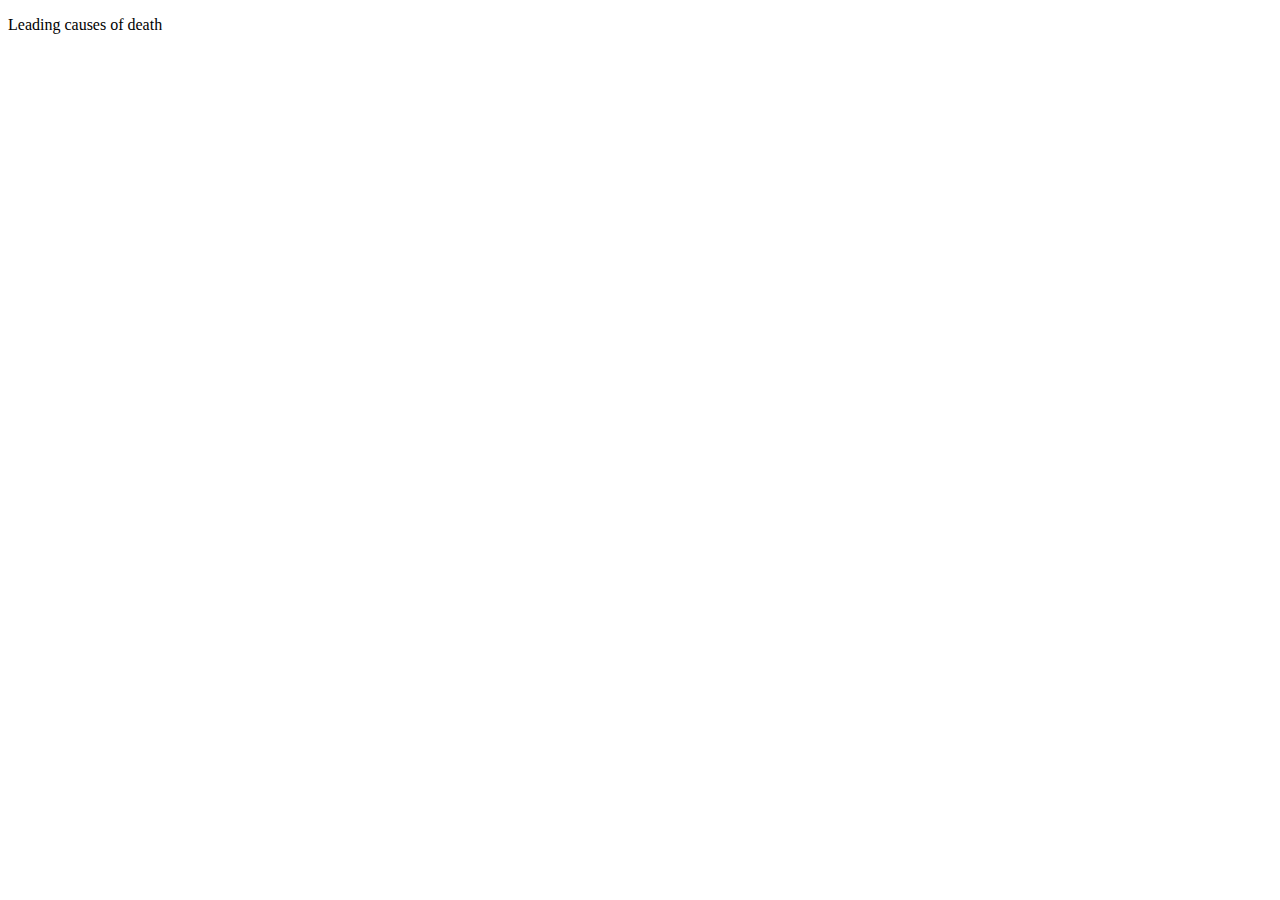
==== CausesOfDeath.html @ c1825988 "adding death" ====
<!DOCTYPE html>
<script src="https://d3js.org/d3.v4.js"></script>

<style>

</style>


<html lang = "en">
<body>
    <p>Leading causes of death</p>

    <svg></svg>
    <div id = "tooltip"></div>

    <script>
        var width = 600, height = 300

        var p = d3.csv("./Data/annual-number-of-deaths-by-cause.csv", function(data)
        {
            DrawChart(data);
            
        });


        async function DrawChart(data)
        {
            var csvColumns = data.columns;
            
            for(i=0;i<data.length-1;i++)
            {
                var csvValues = [];
                var currentYear = parseInt(data[i]["Year"]);

                if(currentYear != 2000) continue;

                csvValues.push(parseInt(data[i]["Respiratory infections"]))
                csvValues.push(parseInt(data[i]["Terrorism"]))
                csvValues.push(parseInt(data[i]["Cardiovascular diseases"]))
                csvValues.push(parseInt(data[i]["Alzheimer"]))
                csvValues.push(parseInt(data[i]["Chronic kidney"]))
                csvValues.push(parseInt(data[i]["Chronic respiratory"]))
                csvValues.push(parseInt(data[i]["Digestive diseases"]))
                csvValues.push(parseInt(data[i]["Hepatitis"]))
                csvValues.push(parseInt(data[i]["Parkinson disease"]))
                csvValues.push(parseInt(data[i]["Fire"]))
                csvValues.push(parseInt(data[i]["Malaria"]))
                csvValues.push(parseInt(data[i]["Drowning "]))
                csvValues.push(parseInt(data[i]["violence"]))
                csvValues.push(parseInt(data[i]["HIV/AIDS"]))
                csvValues.push(parseInt(data[i]["Drug use"]))
                csvValues.push(parseInt(data[i]["Tuberculosis"]))
                csvValues.push(parseInt(data[i]["Road injuries"]))
                csvValues.push(parseInt(data[i]["Alcohol use"]))
                csvValues.push(parseInt(data[i]["Diarrheal diseases"]))
                csvValues.push(parseInt(data[i]["Nutritional deficiencies"]))
                csvValues.push(parseInt(data[i]["Suicide"]))
                csvValues.push(parseInt(data[i]["Diabetes mellitus"]))
                
                var domainStart = parseInt(d3.min(csvValues))
                var domainEnd = parseInt(d3.max(csvValues))

                var y = d3.scaleLinear().domain([domainStart,domainEnd]).range([height,0]);
                var x = d3.scaleLinear().domain([0,22]).range([0,width]);

                
                d3.select('svg')
                .attr('width',width)
                .attr('height',height)
                .selectAll('rect')
                .data(csvValues)
                .enter().append("rect")
                .attr('width',19)
                .attr('x',function(d,i) {return x(i) + 10;})
                .attr('y', function(d) {return y(height);})
                .attr('height', function(d) {return 0;})
                .transition()
                .duration(2000)
                .attr('y', function(d) {return y(d);})
                .attr('height', function(d) {return height - y(d);})
                
                console.log(currentYear)
                console.log(csvValues)
            }
        }




    </script>
</body>

</html>
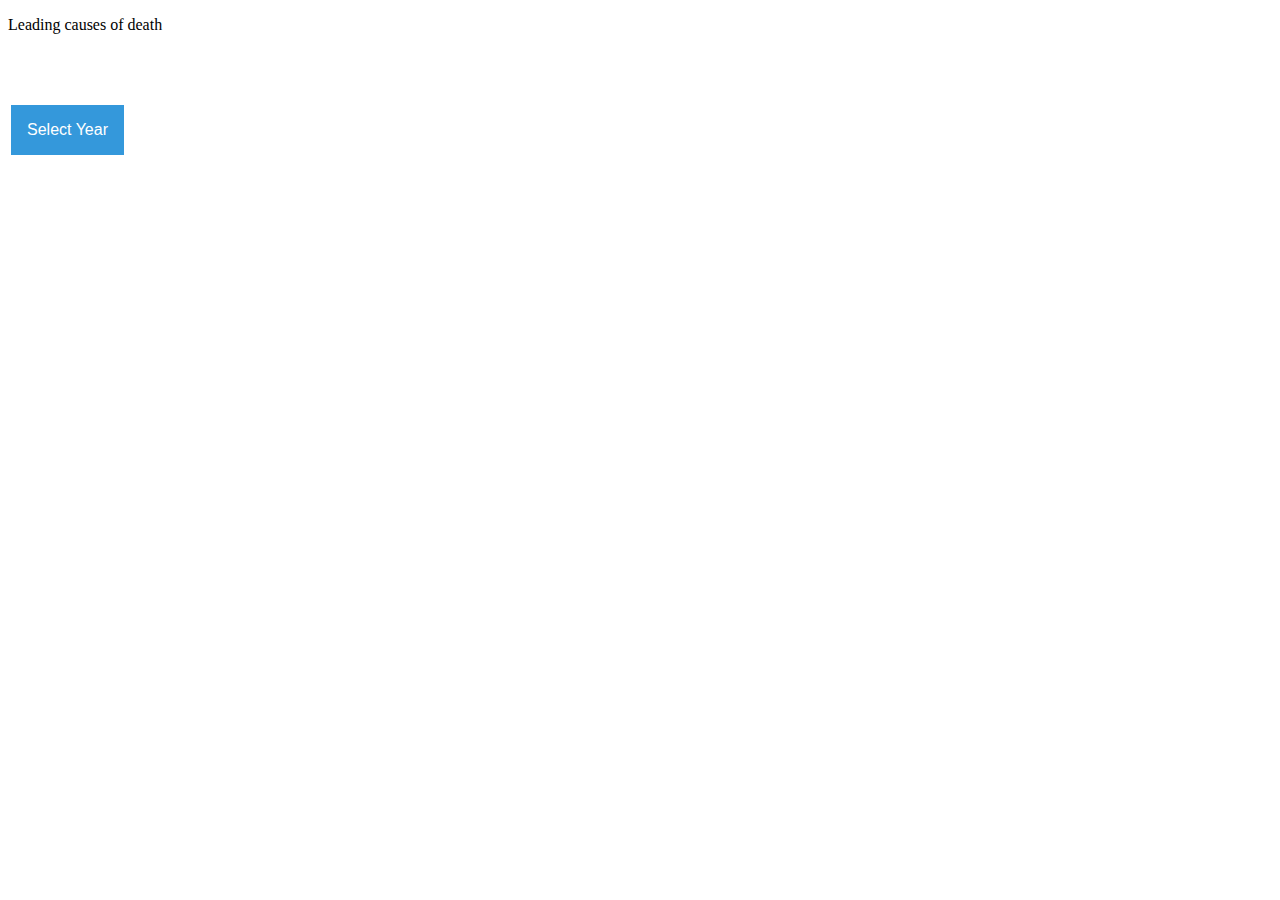
==== commit 651dd0fb: "added menu button" ====
--- a/CausesOfDeath.html
+++ b/CausesOfDeath.html
@@ -1,41 +1,53 @@
 <!DOCTYPE html>
 <script src="https://d3js.org/d3.v4.js"></script>
-
-<style>
-
-</style>
-
+<script src ="./Javascripts/dropdown.js"></script>
+<link rel="stylesheet" href="./CSS/dropdown.css">
 
 <html lang = "en">
 <body>
     <p>Leading causes of death</p>
-
-    <svg></svg>
+    <table>
+        <tr>
+            <td align="top">
+                <div class="dropdown">
+                    <button onclick="myFunction()" class="dropbtn">Select Year</button>
+                    <div id="myDropdown" class="dropdown-content">
+                      <a href="#">Link 1</a>
+                      <a href="#">Link 2</a>
+                      <a href="#">Link 3</a>
+                    </div>
+                </div>
+            </td>
+            <td>
+                <svg></svg>
+            </td>
+        </tr>
+    </table>
+      
     <div id = "tooltip"></div>
 
     <script>
-        var width = 600, height = 300
+        var margin = {top:15, left:150, right:50, botton:30};
+        var width = 600 - margin.left - margin.right;
+        var height = 500 - margin.top - margin.botton;
 
-        var p = d3.csv("./Data/annual-number-of-deaths-by-cause.csv", function(data)
+        d3.csv("./Data/annual-number-of-deaths-by-cause.csv", function(data)
         {
-            DrawChart(data);
-            
+            DrawChart(data, 2000);
         });
 
-
-        async function DrawChart(data)
+        async function DrawChart(data, currentYearParam)
         {
             var csvColumns = data.columns;
-            
-            for(i=0;i<data.length-1;i++)
+
+            for(i=0;i<data.length;i++)
             {
                 var csvValues = [];
                 var currentYear = parseInt(data[i]["Year"]);
 
-                if(currentYear != 2000) continue;
+                if(currentYear != currentYearParam) continue;
 
                 csvValues.push(parseInt(data[i]["Respiratory infections"]))
-                csvValues.push(parseInt(data[i]["Terrorism"]))
                 csvValues.push(parseInt(data[i]["Cardiovascular diseases"]))
                 csvValues.push(parseInt(data[i]["Alzheimer"]))
                 csvValues.push(parseInt(data[i]["Chronic kidney"]))
@@ -48,7 +60,6 @@
                 csvValues.push(parseInt(data[i]["Drowning "]))
                 csvValues.push(parseInt(data[i]["violence"]))
                 csvValues.push(parseInt(data[i]["HIV/AIDS"]))
-                csvValues.push(parseInt(data[i]["Drug use"]))
                 csvValues.push(parseInt(data[i]["Tuberculosis"]))
                 csvValues.push(parseInt(data[i]["Road injuries"]))
                 csvValues.push(parseInt(data[i]["Alcohol use"]))
@@ -60,33 +71,58 @@
                 var domainStart = parseInt(d3.min(csvValues))
                 var domainEnd = parseInt(d3.max(csvValues))
 
-                var y = d3.scaleLinear().domain([domainStart,domainEnd]).range([height,0]);
-                var x = d3.scaleLinear().domain([0,22]).range([0,width]);
+                var x = d3.scaleLog().domain([domainStart,domainEnd]).range([0,width]);
+                var y = d3.scaleLinear().domain([0,20]).range([0,20]);                
+                var yColor = d3.scaleLinear().domain([0,20]).range(['red','orange']); 
+
+                // Add X axis
+                var xaxis = d3.scaleLog().domain([domainStart,domainEnd]).range([0, width]);
+                // Add Y axis
+                var yaxis = d3.scaleBand().domain(csvColumns).range([ 0, height]);
+                var cols = csvColumns.splice(0,2);
+
+                var barHeight = 17;
+                var barSpacing = 5;
+                
+                var svg =   d3.select('svg')
+                            .attr('width', width + margin.left + margin.right)
+                            .attr('height', height + margin.top + margin.botton)
+                            .append('g')
+                            .attr("transform","translate(" + margin.left + "," + margin.top + ")");
+
+                svg.selectAll('rect')
+                .data(csvValues)
+                .enter().append("rect")
+                .attr('x', 0)
+                .attr('y', function(d,i) {return y(i)* (barHeight + 5) + barSpacing})
+                .attr('width', function(d) {return x(d);})
+                .attr('height', barHeight)
+                .style('fill', function(d,i) {return yColor(i)})
+
+                svg.selectAll('text')
+                .data(csvValues)
+                .enter()
+                .append('text')
+                .attr('x',function(d) {return x(d);})
+                .attr('y',function(d,i) { return y(i)* (barHeight + 6) + barSpacing})
+                .style('font-size' , '10')
+                .text(function(d) { return d})
+
+
+                /*
+                svg.append("g")
+                .attr("transform", "translate(0," + height + ")")
+                .call(d3.axisBottom(xaxis));
+                */
 
                 
-                d3.select('svg')
-                .attr('width',width)
-                .attr('height',height)
-                .selectAll('rect')
-                .data(csvValues)
-                .enter().append("rect")
-                .attr('width',19)
-                .attr('x',function(d,i) {return x(i) + 10;})
-                .attr('y', function(d) {return y(height);})
-                .attr('height', function(d) {return 0;})
-                .transition()
-                .duration(2000)
-                .attr('y', function(d) {return y(d);})
-                .attr('height', function(d) {return height - y(d);})
-                
+                svg.append("g")
+                .call(d3.axisLeft(yaxis));
+
                 console.log(currentYear)
                 console.log(csvValues)
             }
         }
-
-
-
-
     </script>
 </body>
 
--- a/CSS/dropdown.css
+++ b/CSS/dropdown.css
@@ -0,0 +1,44 @@
+/* Dropdown Button */
+.dropbtn {
+    background-color: #3498DB;
+    color: white;
+    padding: 16px;
+    font-size: 16px;
+    border: none;
+    cursor: pointer;
+  }
+  
+  /* Dropdown button on hover & focus */
+  .dropbtn:hover, .dropbtn:focus {
+    background-color: #2980B9;
+  }
+  
+  /* The container <div> - needed to position the dropdown content */
+  .dropdown {
+    position: relative;
+    display: inline-block;
+  }
+  
+  /* Dropdown Content (Hidden by Default) */
+  .dropdown-content {
+    display: none;
+    position: absolute;
+    background-color: #f1f1f1;
+    min-width: 160px;
+    box-shadow: 0px 8px 16px 0px rgba(0,0,0,0.2);
+    z-index: 1;
+  }
+  
+  /* Links inside the dropdown */
+  .dropdown-content a {
+    color: black;
+    padding: 12px 16px;
+    text-decoration: none;
+    display: block;
+  }
+  
+  /* Change color of dropdown links on hover */
+  .dropdown-content a:hover {background-color: #ddd}
+  
+  /* Show the dropdown menu (use JS to add this class to the .dropdown-content container when the user clicks on the dropdown button) */
+  .show {display:block;}